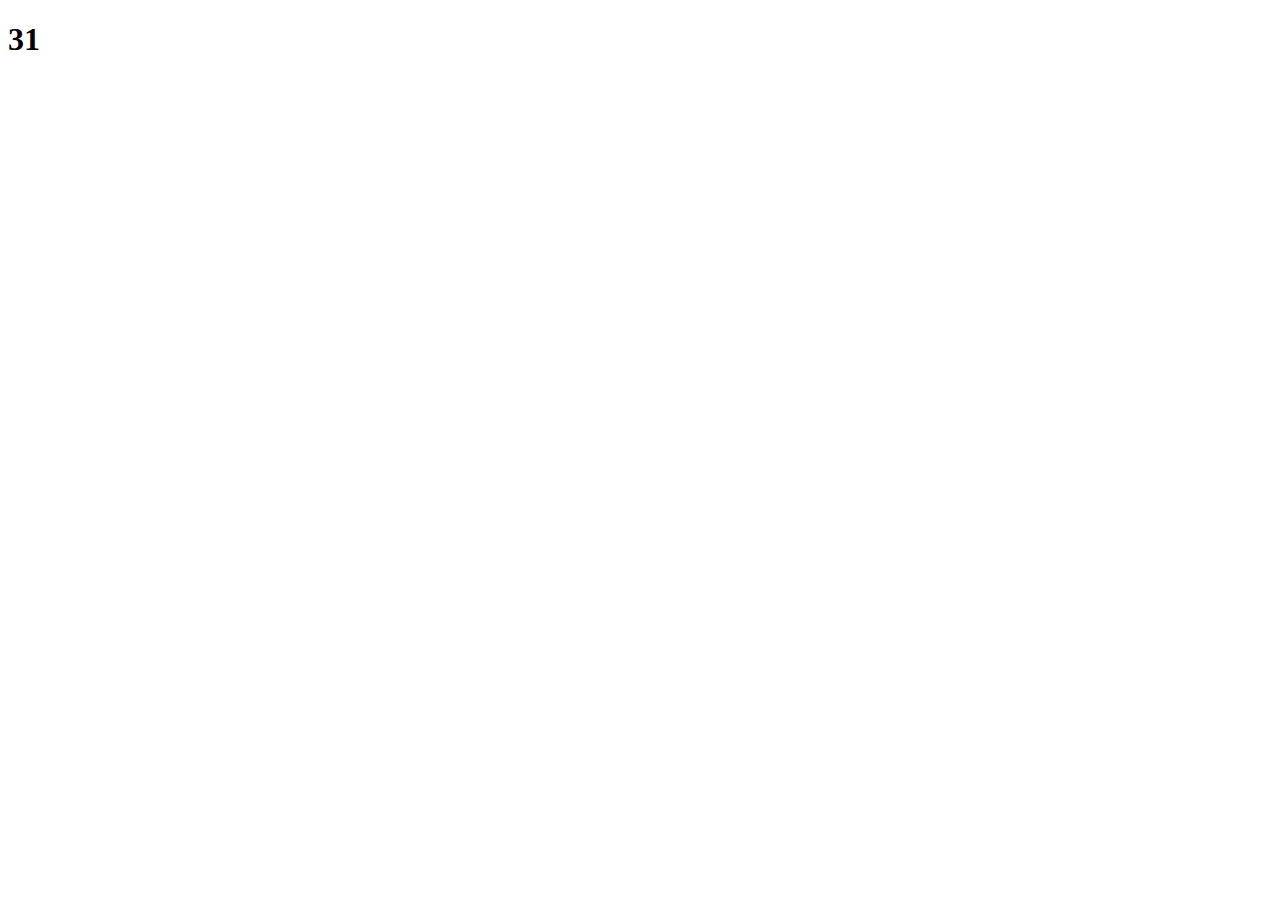
==== js.html @ 853e1668 "Js file" ====
<!DOCTYPE html>
<html lang="en">
  <head>
    <meta charset="UTF-8" />
    <meta http-equiv="X-UA-Compatible" content="IE=edge" />
    <meta name="viewport" content="width=device-width, initial-scale=1.0" />
    <title>Document</title>
  </head>
  <body>
    <h1 id="demo">Hello world</h1>
    <!-- <button type="button" onclick="my()">Try</button> -->
    <script>
      //   function my() {
      //     document.getElementById("demo").innerHTML = "This is my java script";
      //   }
      let text = "fnfknsfknfnkfnkfnjngjngjbeggbet";
      text.length;
      document.getElementById("demo").innerHTML = text.length;
    </script>
  </body>
</html>
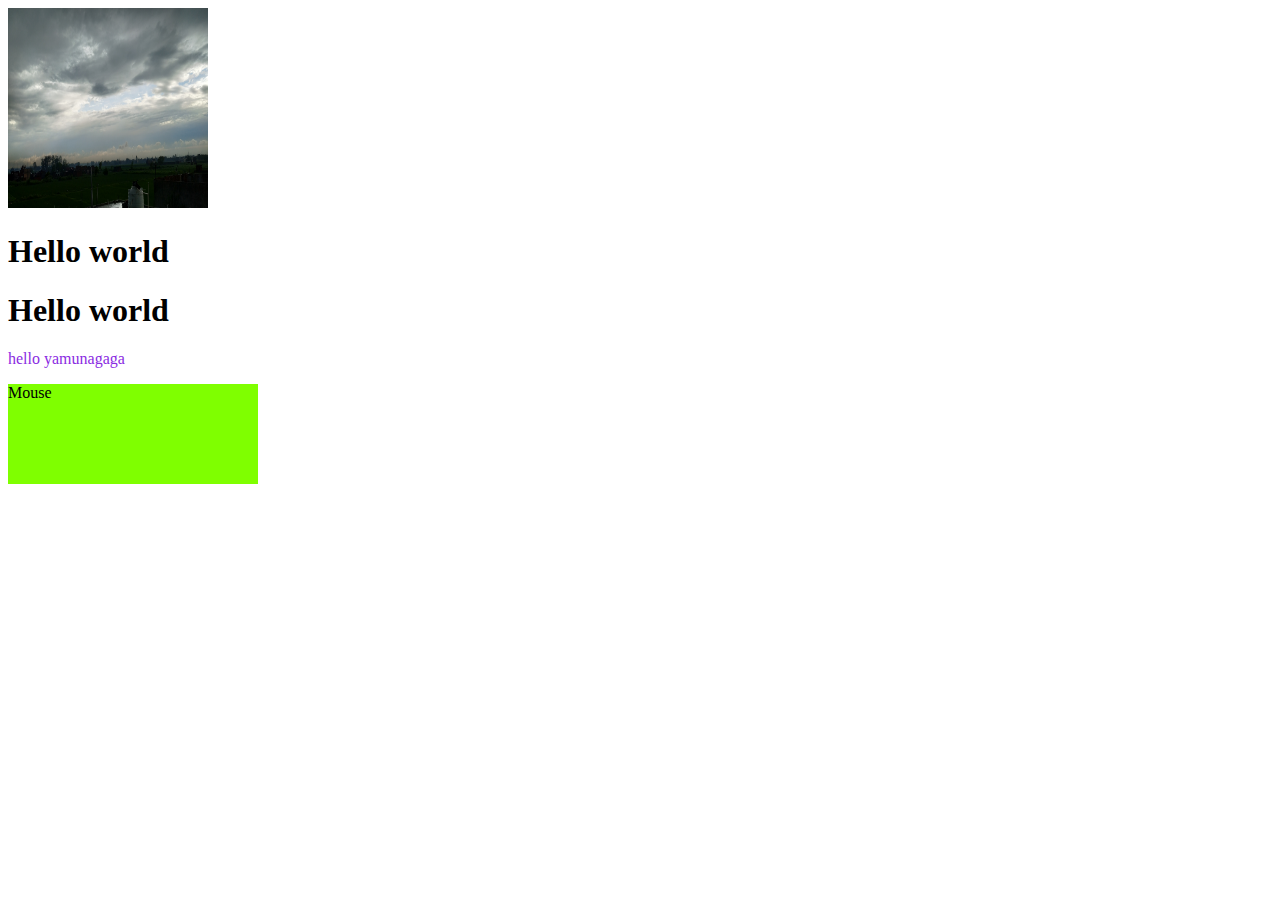
==== commit 6d09735f: "new files" ====
--- a/js.html
+++ b/js.html
@@ -5,17 +5,138 @@
     <meta http-equiv="X-UA-Compatible" content="IE=edge" />
     <meta name="viewport" content="width=device-width, initial-scale=1.0" />
     <title>Document</title>
+    <style>
+      p
+      {
+        color: blueviolet;
+      }
+    </style>
   </head>
   <body>
+    <img src="./2.jpg" alt="" id="con" height="200px" width="200px">
     <h1 id="demo">Hello world</h1>
-    <!-- <button type="button" onclick="my()">Try</button> -->
+    <h1 id="de">Hello world</h1>
+    <p id="p2">hello yamunagaga</p>
+    <div onmouseover="om(this)" onmouseout="oo(this)" style="height: 100px; width: 250px; background-color: chartreuse;">Mouse</div>
+
+   
+
     <script>
+      function om(obj)
+      {
+        obj.innerHTML="Raghavendra";
+        obj.style.background = "yellow";
+      
+      }
+      function oo(obj)
+      {
+        obj.innerHTML="release";
+      }
+      // document.getElementById("p2").style.color="blue";
+      // document.getElementById("p2").style.backgroundColor="red";
+      // document.getElementById("con").src="./4.jpeg";
+    
+
+
+// function ran(min, max) {
+      //   return Math.floor(Math.random() * (max - min) + 1) + min;
+      // }
       //   function my() {
       //     document.getElementById("demo").innerHTML = "This is my java script";
       //   }
-      let text = "fnfknsfknfnkfnkfnjngjngjbeggbet";
-      text.length;
-      document.getElementById("demo").innerHTML = text.length;
+      // var x = 10;
+      // // var x = 20;
+      // let x = 15;
+      // let d = 122;
+      // let c = "Hello";
+      // // let c = x + d;
+      // add();
+
+      // function add() {
+      //   let a = "Helo";
+      //   document.getElementById("de").innerHTML = typeof a + "<br>" + a;
+      // }
+      // button;
+      // var person = {
+      //   fname: "Rahul",
+      //   lname: "Kumar",
+      //   rnum: 13444,
+      //   lo: function () {
+      //     return this.fname + this.lname + this.rnum;
+      //   },
+      // };
+      // document.getElementById("de").innerHTML = person.lo();
+      // const d = new Date();
+
+      // document.getElementById("de").innerHTML =
+      //   Math.ceil(Math.random() * 100000) + 5;
+      // let day;
+      // switch (new Date().getDay()) {
+      //   case 0:
+      //     day = "sunday";
+      //     break;
+      //   case 1:
+      //     day = "monday";
+      //     break;
+      //   case 2:
+      //     day = "tuesday";
+      //     break;
+      // }
+      // let text = "";
+      // for (let i = 0; i < 5; i++) {
+      //   text += i;
+      //   document.getElementById("de").innerHTML = text;
+      // }
+      // let i = 0;
+      // while (i < 100) {
+      //   i++;
+      //   text += "<br>" + i;
+      // }
+      // let a = "Raghavendra";
+      // for (let b of a) {
+      //   text += b + "<br  >";
+      // }
+      // document.getElementById("de").innerHTML = text;
+      // heloo = () => {
+      //   return "Hii world";
+      // };
+
+      //       '{"employees":[' +
+      // '{"firstName":"John","lastName":"Doe" },' +
+      // '{"firstName":"Anna","lastName":"Smith" },' +
+      // '{"firstName":"Peter","lastName":"Jones" }]}';
+    //   class Car {
+    //   constructor(name, year) {
+    //     this.name = name;
+    //     this.year = year;
+    
+    //   }
+    //   age() {
+    //     let date = new Date();
+    //     return date.getFullYear() - this.year;
+    //   }
+    // }
+    
+    // let my = new Car("Ford", 2000);
+    // document.getElementById("demo").innerHTML =
+    // my.age() ;
+      // class car {
+      //   constructor(name, year) {
+      //     this.name = name;
+      //     this.year = year;
+      //   }
+      //   age() {
+      //     let date = new Date();
+      //     return date.getFullYear  -  this.year;
+      //   }
+      // }
+      // let my = new car("BMW", 2018);
+      // document.getElementById("demo").innerHTML = my.age() +"<br>"+ "HEllo" + my.name;
+    // document.getElementById("demo").innerHTML="hello yamunagaga";
+    document.getElementsByTagName(p).innerHTML="Hello delhi";
+
+    </script>
+    
     </script>
   </body>
 </html>
